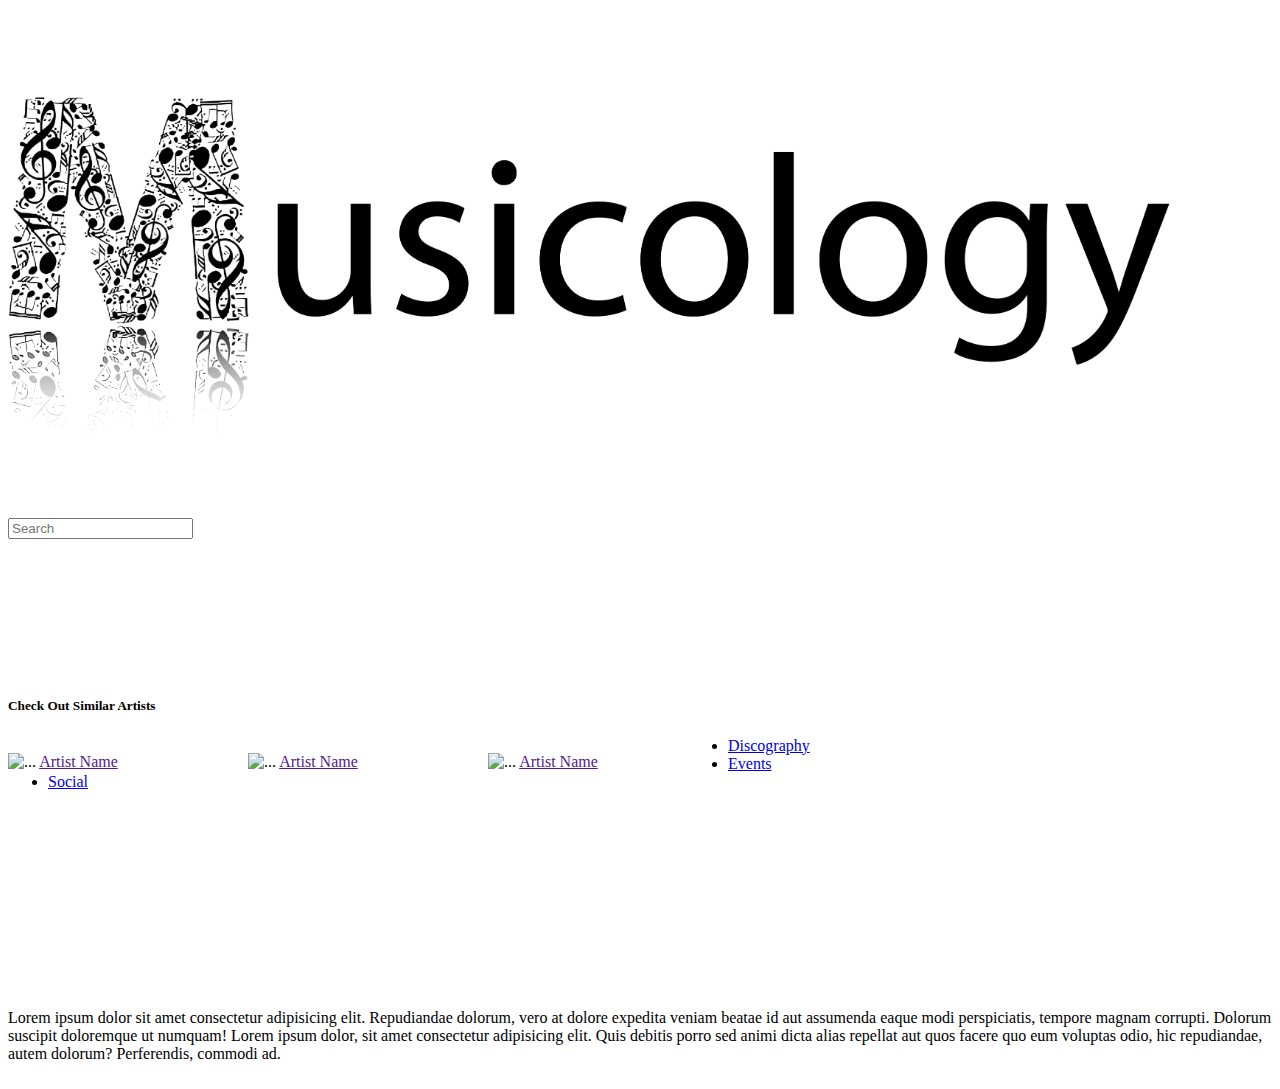
==== index.html @ a71770bd "Merge pull request #25 from mfitzwinick/so-much-css" ====
<!DOCTYPE html>
<html lang="en">
<head>
    <meta charset="UTF-8">
    <meta name="viewport" content="width=device-width, initial-scale=1.0">
    <link rel="stylesheet" href="https://cdn.jsdelivr.net/npm/bootstrap@4.5.3/dist/css/bootstrap.min.css" integrity="sha384-TX8t27EcRE3e/ihU7zmQxVncDAy5uIKz4rEkgIXeMed4M0jlfIDPvg6uqKI2xXr2" crossorigin="anonymous">
    <link rel="stylesheet" href="style.css">
    <title>Musicology</title>
</head>
<body>
    <div class="container"> 

            <!-- Top NavBar - mobile -->
            <div class="row navbar">
                <div class="col-sm-5 navbar-logo">
                    <a class="navbar-brand text-center" href="home.html"> <img src="musicology-logo-light.png" alt="musicology" width = "100%" ></a>
                </div>
                <div class="col-sm-2"></div>
                <div class="col-sm-5 search-align">
                        <input type="text" placeholder="Search" class="form-control col-11 search" id="search-nav">
                </div>
            </div>
           
            
        <div class="row">
            
            <!-- Top Left Header - desktop -->
            <div class="col-3 top-left">
                <div class="row">
                    <a href="home.html"><img class="float-left musicology" src="musicology-logo-light.png" alt="musicology"></a>
                </div>
                <div class="row">
                    <input type="text" placeholder="Search" class="form-control col-11 search" id="search-reg">
                </div>
            </div>

            <!-- Artist Image and Name - desktop & mobile -->
            <div class="col-lg-9 col-sm-12 jumbo-responsive">
                <div class="row">
                    <div class="jumbotron jumbotron-fluid jumbotron-image col-12">
                        <div class="container">
                          <h1 id="artist-name" class="artist-name display-4">Artist Name</h1>
                        </div>
                    </div>
                </div>
            </div>

        </div> 

        <div class="row">

            <!-- Similar Artists Cards on the left sidebar - desktop -->
            <div class="col-3 similar-responsive">

                <div class="row">
                    <h5>Check Out Similar Artists</h5>
                </div>
                <div class="row">
                    <div class="col mb-4 card-border">
                        <div class="card sim-artist-card">
                            <img class="sim-artist-img-0 card-img-top" src="https://via.placeholder.com/100" alt="...">
                            <a class="card-title-0" href="">Artist Name</a>
                        </div>
                    </div>
                </div>
                <div class="row">
                    <div class="col mb-4 card-border">
                        <div class="card sim-artist-card">
                            <img class="sim-artist-img-1 card-img-top" src="https://via.placeholder.com/100" alt="...">
                            <a class="card-title-1" href="">Artist Name</a>
                        </div>
                    </div>
                </div>
                <div class="row">
                    <div class="col mb-4 card-border">
                        <div class="card sim-artist-card">
                            <img class="sim-artist-img-2 card-img-top" src="https://via.placeholder.com/100" alt="...">
                            <a class="card-title-2" href="">Artist Name</a>
                        </div>
                    </div>
                </div>

            </div>
            
            <!-- Content Tabs - desktop & mobile -->
            <div class="col-lg-9 col-md-12 tabs-responsive">

                <div class="row">
                    <ul class="nav nav-tabs" id="myTab" role="tablist">
                        <li class="nav-item" role="presentation">
                          <a class="nav-link active" id="discography-tab" data-toggle="tab" href="#discography" role="tab" aria-controls="discography" aria-selected="true">Discography</a>
                        </li>
                        <li class="nav-item" role="presentation">
                          <a class="nav-link" id="events-tab" data-toggle="tab" href="#upcoming-events" role="tab" aria-controls="upcoming-events" aria-selected="false">Events</a>
                        </li>
                        <li class="nav-item" role="presentation">
                          <a class="nav-link" id="social-tab" data-toggle="tab" href="#social" role="tab" aria-controls="social" aria-selected="false">Social</a>
                        </li>
                      </ul>
                      <!-- TAB CONTENT: only use IDs below for tab content -->
                      <div class="tab-content col-12" id="myTabContent">
                        <div class="tab-pane fade show active" id="discography" role="tabpanel" aria-labelledby="discography-tab">
                            <div class="row popular-row">
                                <h3 class="col-12 pl-0 popular">Popular</h3>
                                <div class="m-0 popularSongs"></div>
                            </div>
                            <div class="row albums-row">
                                <h3 class="col-12 pl-0 albums">Albums</h3>
                                <div class="row col-12 pl-0">
                                    <img class="col-3 albumCover0" src="">
                                    <div class="col-9 pl-0 albumHeadText">
                                        <h7 class="albumYear0"></h7>
                                        <h1 class="albumTitle0 album-titles"></h1>
                                    </div>
                                    <div class="col-12 mt-3 albumSongs0"></div>
                                </div>
                                <div class="row col-12 pl-0">
                                    <img class="col-3 albumCover1" src="">
                                    <div class="col-9 pl-0 albumHeadText">
                                        <h7 class="albumYear1"></h7>
                                        <h1 class="albumTitle1 album-titles"></h1>
                                    </div>
                                    <div class="col-12 mt-3 albumSongs1"></div>
                                </div>
                                <div class="row col-12 pl-0">
                                    <img class="col-3 albumCover2" src="">
                                    <div class="col-9 pl-0 albumHeadText">
                                        <h7 class="albumYear2"></h7>
                                        <h1 class="albumTitle2 album-titles"></h1>
                                    </div>
                                    <div class="col-12 mt-3 albumSongs2"></div>
                                </div>
                            </div>
                        </div>
                        <div class="tab-pane fade" id="upcoming-events" role="tabpanel" aria-labelledby="upcoming-events-tab">Lorem ipsum dolor sit amet consectetur adipisicing elit. Repudiandae dolorum, vero at dolore expedita veniam beatae id aut assumenda eaque modi perspiciatis, tempore magnam corrupti. Dolorum suscipit doloremque ut numquam! Lorem ipsum dolor, sit amet consectetur adipisicing elit. Quis debitis porro sed animi dicta alias repellat aut quos facere quo eum voluptas odio, hic repudiandae, autem dolorum? Perferendis, commodi ad.</div>
                        <div class="tab-pane fade" id="social" role="tabpanel" aria-labelledby="social-tab">
                            <img id="fb-logo" src="" alt="">
                            <img id="twitter-logo" src="" alt="">
                        </div>
                      </div>
                </div>
                
            </div>

        </div>
        
            <!-- Similar Artists Cards - mobile -->
            <div class="similar-bottom-responsive">
                <div class="row">
                    <div class="col-sm-12">
                        <h2 class="text-center">Check Out Similar Artists</h2>
                    </div>
                </div>
                <div class="row d-flex no-gutters justify-content-center">
                    <div class="card-border-bottom col-4">
                        <div class="card sac-bottom">
                            <img class="sim-artist-img-0 card-img-top" src="https://via.placeholder.com/100" alt="...">
                            <a class="card-title-0" href="">Artist Name</a>
                        </div>
                    </div>
                    <div class="card-border-bottom col-4">
                        <div class="card sac-bottom">
                            <img class="sim-artist-img-1 card-img-top" src="https://via.placeholder.com/100" alt="...">
                            <a class="card-title-1" href="">Artist Name</a>
                        </div>
                    </div>
                    <div class="card-border-bottom col-4">
                        <div class="card sac-bottom">
                            <img class="sim-artist-img-2 card-img-top" src="https://via.placeholder.com/100" alt="...">
                            <a class="card-title-2" href="">Artist Name</a>
                        </div>
                    </div>
                </div>
            </div>



    </div>

    <script src="https://code.jquery.com/jquery-3.5.1.min.js" integrity="sha256-9/aliU8dGd2tb6OSsuzixeV4y/faTqgFtohetphbbj0=" crossorigin="anonymous"></script>
    <script src="https://cdn.jsdelivr.net/npm/popper.js@1.16.1/dist/umd/popper.min.js" integrity="sha384-9/reFTGAW83EW2RDu2S0VKaIzap3H66lZH81PoYlFhbGU+6BZp6G7niu735Sk7lN" crossorigin="anonymous"></script>
    <script src="https://cdn.jsdelivr.net/npm/bootstrap@4.5.3/dist/js/bootstrap.min.js" integrity="sha384-w1Q4orYjBQndcko6MimVbzY0tgp4pWB4lZ7lr30WKz0vr/aWKhXdBNmNb5D92v7s" crossorigin="anonymous"></script>
    <script src="https://cdnjs.cloudflare.com/ajax/libs/moment.js/2.24.0/moment.min.js"></script>
    <script src="spotify.js"></script>
    <script src="script.js"></script>

</body>
</html>
---- style.css ----
.musicology {
    width: 92%;
    padding-bottom: 1rem;
}

.top-left {
    padding-top: 2rem;
}

.artist-name {
    font-size: 4rem;
    font-weight: 900;
    color: white;
}

.tab-content {
    margin-top: 1rem;
}

.sim-artist-card {
    margin-top: 1rem;
    float: left;
    width: 15rem;
}

.card-border {
    padding-left: 0px;
}

.card-title {
    text-align: left;
    margin-left: 1rem;
    font-size: 15pt;
}

.similar-bottom-responsive {
    margin-top: 3rem;
}

.sac-bottom {
    float: left;
    width: 10rem;
}

.albums-row {
    margin-top: 1rem;
}

.popular-row {
    margin-top: .5rem;
}

@media (max-width: 1199px) {
    .tabs-responsive {padding-left: 3rem;}
    .jumbo-responsive {padding-left: 3rem;}
}

@media (max-width: 991px) {
    .similar-responsive {display: none;}
    .top-left {display: none;}
    .search-align {position: absolute;}
    .search-align {right: -35px;}
}

@media (max-width: 767px) {
    /* .album-cover-mobile {width: 5rem; height: 5rem;} */
    .album-titles {font-size: 2rem;}
}

@media (max-width: 575px) {
    .search-align {width:50%;}
    .navbar-logo {width:50%;}
    .artist-name {font-size: 3rem;}
}

@media (max-width: 575px) {
    .artist-name {font-size: 2rem;}
}

@media (min-width: 992px) {
    .similar-bottom-responsive {display: none;}
    .navbar {display:none;}
}

 .popular {
    visibility: hidden;
}

.albums {
    visibility: hidden;
} 

.jumbotron-image {
    background-position: left center;
}
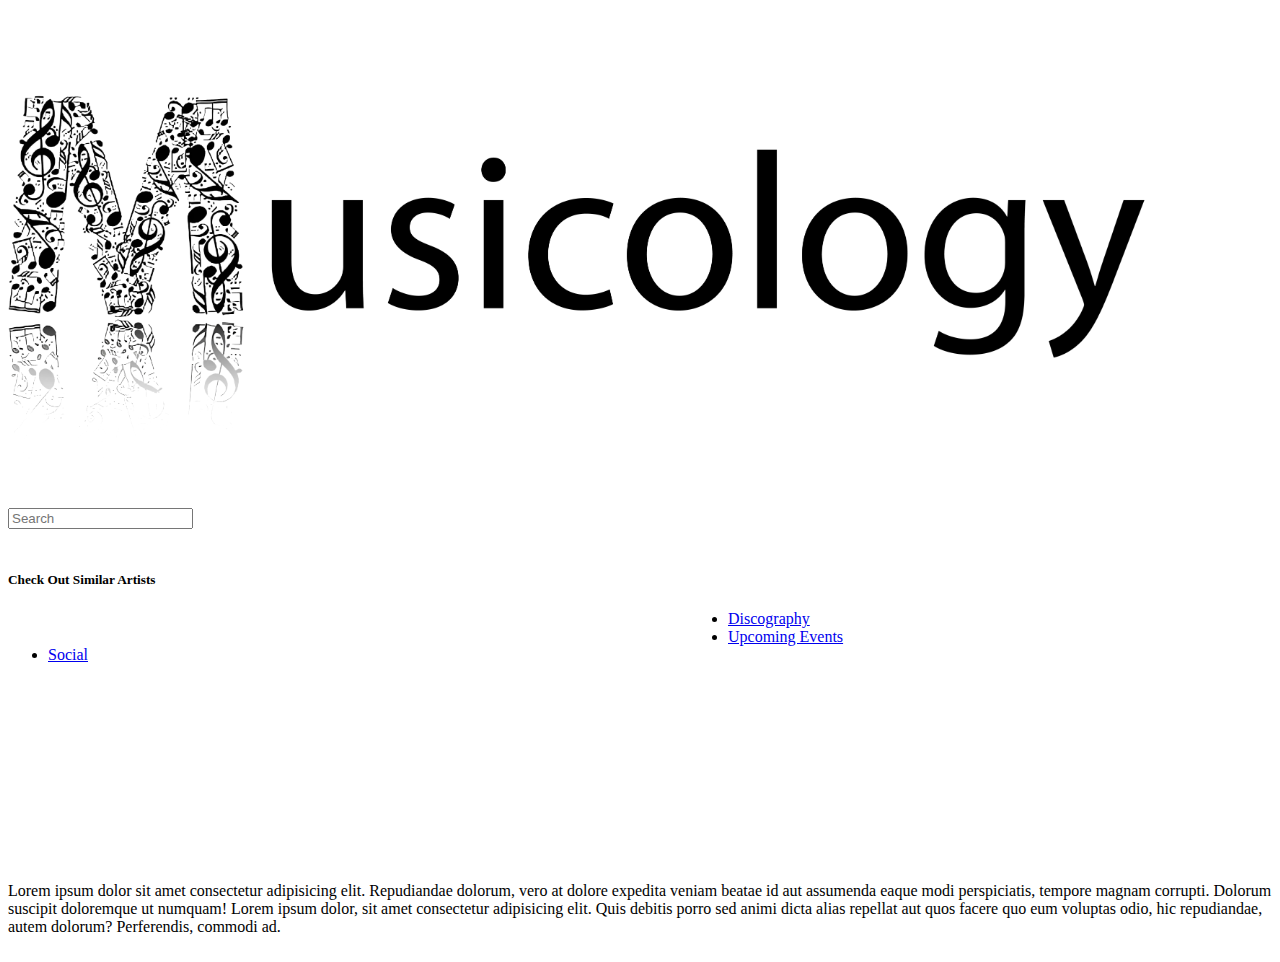
==== commit 7e5cc97c: "clicking related artists now displays artist info" ====
--- a/index.html
+++ b/index.html
@@ -8,49 +8,41 @@
     <title>Musicology</title>
 </head>
 <body>
+    <!-- top left header -->
     <div class="container"> 
 
-            <!-- Top NavBar - mobile -->
-            <div class="row navbar">
-                <div class="col-sm-5 navbar-logo">
-                    <a class="navbar-brand text-center" href="home.html"> <img src="musicology-logo-light.png" alt="musicology" width = "100%" ></a>
-                </div>
-                <div class="col-sm-2"></div>
-                <div class="col-sm-5 search-align">
-                        <input type="text" placeholder="Search" class="form-control col-11 search" id="search-nav">
-                </div>
-            </div>
-           
-            
         <div class="row">
-            
-            <!-- Top Left Header - desktop -->
+
             <div class="col-3 top-left">
+
                 <div class="row">
                     <a href="home.html"><img class="float-left musicology" src="musicology-logo-light.png" alt="musicology"></a>
                 </div>
+
                 <div class="row">
-                    <input type="text" placeholder="Search" class="form-control col-11 search" id="search-reg">
+                    <input id="artist-input" type="text" placeholder="Search" class="form-control col-11 search">
                 </div>
+                
             </div>
 
-            <!-- Artist Image and Name - desktop & mobile -->
-            <div class="col-lg-9 col-sm-12 jumbo-responsive">
+            <div class="col-9">
+
                 <div class="row">
-                    <div class="jumbotron jumbotron-fluid jumbotron-image col-12">
+                    <div class="jumbotron jumbotron-fluid col-12">
                         <div class="container">
-                          <h1 id="artist-name" class="artist-name display-4">Artist Name</h1>
+                          <h1 id="artist-name" class="artist-name display-4"></h1>
                         </div>
                     </div>
                 </div>
+
             </div>
 
         </div> 
 
         <div class="row">
 
-            <!-- Similar Artists Cards on the left sidebar - desktop -->
-            <div class="col-3 similar-responsive">
+            <!-- Similar Artists Cards on the left sidebar -->
+            <div class="col-3">
 
                 <div class="row">
                     <h5>Check Out Similar Artists</h5>
@@ -58,32 +50,31 @@
                 <div class="row">
                     <div class="col mb-4 card-border">
                         <div class="card sim-artist-card">
-                            <img class="sim-artist-img-0 card-img-top" src="https://via.placeholder.com/100" alt="...">
-                            <a class="card-title-0" href="">Artist Name</a>
+                            <img id="sim-artist-img-0" src="" class="card-img-top card-title-0 img0" alt="..." onclick="func(0)">
+                            <a class="card-title-0 text-center relArtist"><a>
                         </div>
                     </div>
                 </div>
                 <div class="row">
                     <div class="col mb-4 card-border">
                         <div class="card sim-artist-card">
-                            <img class="sim-artist-img-1 card-img-top" src="https://via.placeholder.com/100" alt="...">
-                            <a class="card-title-1" href="">Artist Name</a>
+                            <img id="sim-artist-img-1" src="" class="card-img-top card-title-1 img1" alt="..." onclick="func(0)">
+                            <a class="card-title-1 text-center relArtist"><a>
                         </div>
                     </div>
                 </div>
                 <div class="row">
                     <div class="col mb-4 card-border">
                         <div class="card sim-artist-card">
-                            <img class="sim-artist-img-2 card-img-top" src="https://via.placeholder.com/100" alt="...">
-                            <a class="card-title-2" href="">Artist Name</a>
+                            <img id="sim-artist-img-2" src="" class="card-img-top card-title-2 img2" alt="..." onclick="func(0)">
+                            <a class="card-title-2 text-center relArtist"><a>
                         </div>
                     </div>
                 </div>
 
             </div>
-            
-            <!-- Content Tabs - desktop & mobile -->
-            <div class="col-lg-9 col-md-12 tabs-responsive">
+            <!-- Content Tabs -->
+            <div class="col-9">
 
                 <div class="row">
                     <ul class="nav nav-tabs" id="myTab" role="tablist">
@@ -91,7 +82,7 @@
                           <a class="nav-link active" id="discography-tab" data-toggle="tab" href="#discography" role="tab" aria-controls="discography" aria-selected="true">Discography</a>
                         </li>
                         <li class="nav-item" role="presentation">
-                          <a class="nav-link" id="events-tab" data-toggle="tab" href="#upcoming-events" role="tab" aria-controls="upcoming-events" aria-selected="false">Events</a>
+                          <a class="nav-link" id="events-tab" data-toggle="tab" href="#upcoming-events" role="tab" aria-controls="upcoming-events" aria-selected="false">Upcoming Events</a>
                         </li>
                         <li class="nav-item" role="presentation">
                           <a class="nav-link" id="social-tab" data-toggle="tab" href="#social" role="tab" aria-controls="social" aria-selected="false">Social</a>
@@ -100,17 +91,17 @@
                       <!-- TAB CONTENT: only use IDs below for tab content -->
                       <div class="tab-content col-12" id="myTabContent">
                         <div class="tab-pane fade show active" id="discography" role="tabpanel" aria-labelledby="discography-tab">
-                            <div class="row popular-row">
+                            <div class="row">
                                 <h3 class="col-12 pl-0 popular">Popular</h3>
                                 <div class="m-0 popularSongs"></div>
                             </div>
-                            <div class="row albums-row">
+                            <div class="row">
                                 <h3 class="col-12 pl-0 albums">Albums</h3>
                                 <div class="row col-12 pl-0">
                                     <img class="col-3 albumCover0" src="">
                                     <div class="col-9 pl-0 albumHeadText">
                                         <h7 class="albumYear0"></h7>
-                                        <h1 class="albumTitle0 album-titles"></h1>
+                                        <h1 class="albumTitle0"></h1>
                                     </div>
                                     <div class="col-12 mt-3 albumSongs0"></div>
                                 </div>
@@ -118,7 +109,7 @@
                                     <img class="col-3 albumCover1" src="">
                                     <div class="col-9 pl-0 albumHeadText">
                                         <h7 class="albumYear1"></h7>
-                                        <h1 class="albumTitle1 album-titles"></h1>
+                                        <h1 class="albumTitle1"></h1>
                                     </div>
                                     <div class="col-12 mt-3 albumSongs1"></div>
                                 </div>
@@ -126,7 +117,7 @@
                                     <img class="col-3 albumCover2" src="">
                                     <div class="col-9 pl-0 albumHeadText">
                                         <h7 class="albumYear2"></h7>
-                                        <h1 class="albumTitle2 album-titles"></h1>
+                                        <h1 class="albumTitle2"></h1>
                                     </div>
                                     <div class="col-12 mt-3 albumSongs2"></div>
                                 </div>
@@ -135,7 +126,6 @@
                         <div class="tab-pane fade" id="upcoming-events" role="tabpanel" aria-labelledby="upcoming-events-tab">Lorem ipsum dolor sit amet consectetur adipisicing elit. Repudiandae dolorum, vero at dolore expedita veniam beatae id aut assumenda eaque modi perspiciatis, tempore magnam corrupti. Dolorum suscipit doloremque ut numquam! Lorem ipsum dolor, sit amet consectetur adipisicing elit. Quis debitis porro sed animi dicta alias repellat aut quos facere quo eum voluptas odio, hic repudiandae, autem dolorum? Perferendis, commodi ad.</div>
                         <div class="tab-pane fade" id="social" role="tabpanel" aria-labelledby="social-tab">
                             <img id="fb-logo" src="" alt="">
-                            <img id="twitter-logo" src="" alt="">
                         </div>
                       </div>
                 </div>
@@ -143,37 +133,6 @@
             </div>
 
         </div>
-        
-            <!-- Similar Artists Cards - mobile -->
-            <div class="similar-bottom-responsive">
-                <div class="row">
-                    <div class="col-sm-12">
-                        <h2 class="text-center">Check Out Similar Artists</h2>
-                    </div>
-                </div>
-                <div class="row d-flex no-gutters justify-content-center">
-                    <div class="card-border-bottom col-4">
-                        <div class="card sac-bottom">
-                            <img class="sim-artist-img-0 card-img-top" src="https://via.placeholder.com/100" alt="...">
-                            <a class="card-title-0" href="">Artist Name</a>
-                        </div>
-                    </div>
-                    <div class="card-border-bottom col-4">
-                        <div class="card sac-bottom">
-                            <img class="sim-artist-img-1 card-img-top" src="https://via.placeholder.com/100" alt="...">
-                            <a class="card-title-1" href="">Artist Name</a>
-                        </div>
-                    </div>
-                    <div class="card-border-bottom col-4">
-                        <div class="card sac-bottom">
-                            <img class="sim-artist-img-2 card-img-top" src="https://via.placeholder.com/100" alt="...">
-                            <a class="card-title-2" href="">Artist Name</a>
-                        </div>
-                    </div>
-                </div>
-            </div>
-
-
 
     </div>
 
@@ -182,7 +141,8 @@
     <script src="https://cdn.jsdelivr.net/npm/bootstrap@4.5.3/dist/js/bootstrap.min.js" integrity="sha384-w1Q4orYjBQndcko6MimVbzY0tgp4pWB4lZ7lr30WKz0vr/aWKhXdBNmNb5D92v7s" crossorigin="anonymous"></script>
     <script src="https://cdnjs.cloudflare.com/ajax/libs/moment.js/2.24.0/moment.min.js"></script>
     <script src="spotify.js"></script>
-    <script src="script.js"></script>
+    <!-- <script src="script.js"></script> -->
+
 
 </body>
 </html>--- a/style.css
+++ b/style.css
@@ -1,5 +1,5 @@
 .musicology {
-    width: 92%;
+    width: 90%;
     padding-bottom: 1rem;
 }
 
@@ -33,63 +33,14 @@
     font-size: 15pt;
 }
 
-.similar-bottom-responsive {
-    margin-top: 3rem;
-}
-
-.sac-bottom {
-    float: left;
-    width: 10rem;
-}
-
-.albums-row {
-    margin-top: 1rem;
-}
-
-.popular-row {
-    margin-top: .5rem;
-}
-
-@media (max-width: 1199px) {
-    .tabs-responsive {padding-left: 3rem;}
-    .jumbo-responsive {padding-left: 3rem;}
-}
-
-@media (max-width: 991px) {
-    .similar-responsive {display: none;}
-    .top-left {display: none;}
-    .search-align {position: absolute;}
-    .search-align {right: -35px;}
-}
-
-@media (max-width: 767px) {
-    /* .album-cover-mobile {width: 5rem; height: 5rem;} */
-    .album-titles {font-size: 2rem;}
-}
-
-@media (max-width: 575px) {
-    .search-align {width:50%;}
-    .navbar-logo {width:50%;}
-    .artist-name {font-size: 3rem;}
-}
-
-@media (max-width: 575px) {
-    .artist-name {font-size: 2rem;}
-}
-
-@media (min-width: 992px) {
-    .similar-bottom-responsive {display: none;}
-    .navbar {display:none;}
-}
-
- .popular {
+.popular {
     visibility: hidden;
 }
 
 .albums {
     visibility: hidden;
-} 
+}
 
-.jumbotron-image {
-    background-position: left center;
+.card-border {
+    visibility: hidden;
 }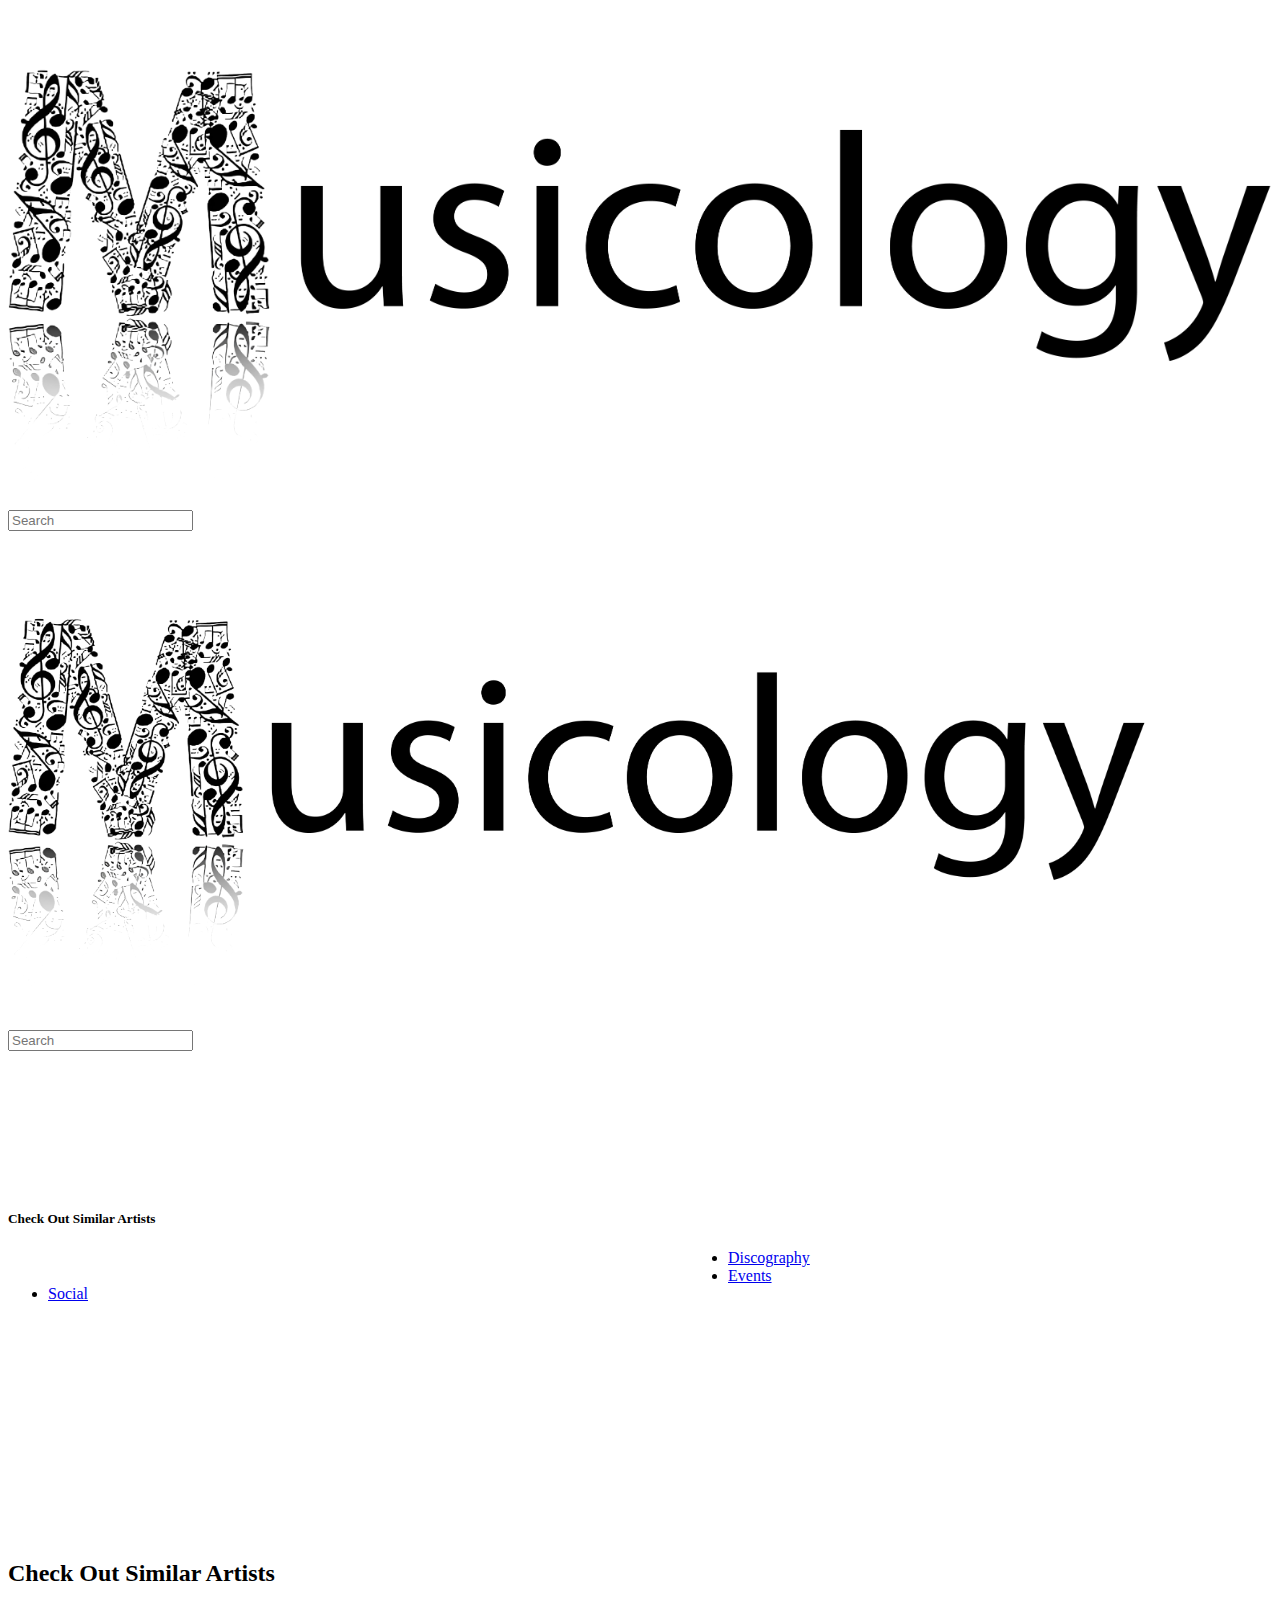
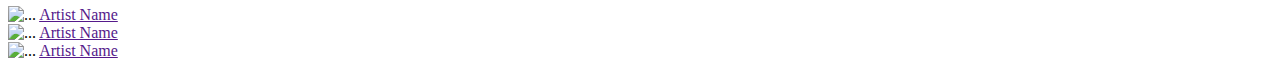
==== commit 12fbc35c: "populated upcoming events and artist alias" ====
--- a/index.html
+++ b/index.html
@@ -8,41 +8,49 @@
     <title>Musicology</title>
 </head>
 <body>
-    <!-- top left header -->
     <div class="container"> 
 
+            <!-- Top NavBar - mobile -->
+            <div class="row navbar">
+                <div class="col-sm-5 navbar-logo">
+                    <a class="navbar-brand text-center" href="home.html"> <img src="musicology-logo-light.png" alt="musicology" width = "100%" ></a>
+                </div>
+                <div class="col-sm-2"></div>
+                <div class="col-sm-5 search-align">
+                        <input type="text" placeholder="Search" class="form-control col-11 search" id="search-nav">
+                </div>
+            </div>
+           
+            
         <div class="row">
-
+            
+            <!-- Top Left Header - desktop -->
             <div class="col-3 top-left">
-
                 <div class="row">
                     <a href="home.html"><img class="float-left musicology" src="musicology-logo-light.png" alt="musicology"></a>
                 </div>
-
                 <div class="row">
-                    <input id="artist-input" type="text" placeholder="Search" class="form-control col-11 search">
+                    <input type="text" placeholder="Search" class="form-control col-11 search" id="search-reg">
                 </div>
-                
             </div>
 
-            <div class="col-9">
-
+            <!-- Artist Image and Name - desktop & mobile -->
+            <div class="col-lg-9 col-sm-12 jumbo-responsive">
                 <div class="row">
-                    <div class="jumbotron jumbotron-fluid col-12">
+                    <div class="jumbotron jumbotron-fluid jumbotron-image col-12">
                         <div class="container">
-                          <h1 id="artist-name" class="artist-name display-4"></h1>
+                          <h1 id="artist-name" class="artist-name display-4">Artist Name</h1>
                         </div>
                     </div>
                 </div>
-
             </div>
 
         </div> 
 
         <div class="row">
 
-            <!-- Similar Artists Cards on the left sidebar -->
-            <div class="col-3">
+            <!-- Similar Artists Cards on the left sidebar - desktop -->
+            <div class="col-3 similar-responsive">
 
                 <div class="row">
                     <h5>Check Out Similar Artists</h5>
@@ -50,31 +58,32 @@
                 <div class="row">
                     <div class="col mb-4 card-border">
                         <div class="card sim-artist-card">
-                            <img id="sim-artist-img-0" src="" class="card-img-top card-title-0 img0" alt="..." onclick="func(0)">
-                            <a class="card-title-0 text-center relArtist"><a>
+                            <img id="sim-artist-img-0" src="https://via.placeholder.com/100" class="card-img-top" alt="...">
+                            <a class="card-title-0" href="">Artist Name</a>
                         </div>
                     </div>
                 </div>
                 <div class="row">
                     <div class="col mb-4 card-border">
                         <div class="card sim-artist-card">
-                            <img id="sim-artist-img-1" src="" class="card-img-top card-title-1 img1" alt="..." onclick="func(0)">
-                            <a class="card-title-1 text-center relArtist"><a>
+                            <img id="sim-artist-img-1" src="https://via.placeholder.com/100" class="card-img-top" alt="...">
+                            <a class="card-title-1" href="">Artist Name</a>
                         </div>
                     </div>
                 </div>
                 <div class="row">
                     <div class="col mb-4 card-border">
                         <div class="card sim-artist-card">
-                            <img id="sim-artist-img-2" src="" class="card-img-top card-title-2 img2" alt="..." onclick="func(0)">
-                            <a class="card-title-2 text-center relArtist"><a>
+                            <img id="sim-artist-img-2" src="https://via.placeholder.com/100" class="card-img-top" alt="...">
+                            <a class="card-title-2" href="">Artist Name</a>
                         </div>
                     </div>
                 </div>
 
             </div>
-            <!-- Content Tabs -->
-            <div class="col-9">
+            
+            <!-- Content Tabs - desktop & mobile -->
+            <div class="col-lg-9 col-md-12 tabs-responsive">
 
                 <div class="row">
                     <ul class="nav nav-tabs" id="myTab" role="tablist">
@@ -82,7 +91,7 @@
                           <a class="nav-link active" id="discography-tab" data-toggle="tab" href="#discography" role="tab" aria-controls="discography" aria-selected="true">Discography</a>
                         </li>
                         <li class="nav-item" role="presentation">
-                          <a class="nav-link" id="events-tab" data-toggle="tab" href="#upcoming-events" role="tab" aria-controls="upcoming-events" aria-selected="false">Upcoming Events</a>
+                          <a class="nav-link" id="events-tab" data-toggle="tab" href="#upcoming-events" role="tab" aria-controls="upcoming-events" aria-selected="false">Events</a>
                         </li>
                         <li class="nav-item" role="presentation">
                           <a class="nav-link" id="social-tab" data-toggle="tab" href="#social" role="tab" aria-controls="social" aria-selected="false">Social</a>
@@ -123,9 +132,14 @@
                                 </div>
                             </div>
                         </div>
-                        <div class="tab-pane fade" id="upcoming-events" role="tabpanel" aria-labelledby="upcoming-events-tab">Lorem ipsum dolor sit amet consectetur adipisicing elit. Repudiandae dolorum, vero at dolore expedita veniam beatae id aut assumenda eaque modi perspiciatis, tempore magnam corrupti. Dolorum suscipit doloremque ut numquam! Lorem ipsum dolor, sit amet consectetur adipisicing elit. Quis debitis porro sed animi dicta alias repellat aut quos facere quo eum voluptas odio, hic repudiandae, autem dolorum? Perferendis, commodi ad.</div>
+                        <div class="tab-pane fade" id="upcoming-events" role="tabpanel" aria-labelledby="upcoming-events-tab">
+                            <h3 id="event-count"></h3>
+                        </div>
                         <div class="tab-pane fade" id="social" role="tabpanel" aria-labelledby="social-tab">
                             <img id="fb-logo" src="" alt="">
+                            <img id="twitter-logo" src="" alt="">
+                            <br>
+                            <h3 id="alias-list"></h3>
                         </div>
                       </div>
                 </div>
@@ -133,6 +147,37 @@
             </div>
 
         </div>
+        
+            <!-- Similar Artists Cards - mobile -->
+            <div class="similar-bottom-responsive">
+                <div class="row">
+                    <div class="col-sm-12">
+                        <h2 class="text-center">Check Out Similar Artists</h2>
+                    </div>
+                </div>
+                <div class="row d-flex no-gutters justify-content-center">
+                    <div class="card-border-bottom col-4">
+                        <div class="card sac-bottom">
+                            <img id="sim-artist-img-0" src="https://via.placeholder.com/100" class="card-img-top" alt="...">
+                            <a class="card-title-0" href="">Artist Name</a>
+                        </div>
+                    </div>
+                    <div class="card-border-bottom col-4">
+                        <div class="card sac-bottom">
+                            <img id="sim-artist-img-1" src="https://via.placeholder.com/100" class="card-img-top" alt="...">
+                            <a class="card-title-1" href="">Artist Name</a>
+                        </div>
+                    </div>
+                    <div class="card-border-bottom col-4">
+                        <div class="card sac-bottom">
+                            <img id="sim-artist-img-2" src="https://via.placeholder.com/100" class="card-img-top" alt="...">
+                            <a class="card-title-2" href="">Artist Name</a>
+                        </div>
+                    </div>
+                </div>
+            </div>
+
+
 
     </div>
 
@@ -141,8 +186,7 @@
     <script src="https://cdn.jsdelivr.net/npm/bootstrap@4.5.3/dist/js/bootstrap.min.js" integrity="sha384-w1Q4orYjBQndcko6MimVbzY0tgp4pWB4lZ7lr30WKz0vr/aWKhXdBNmNb5D92v7s" crossorigin="anonymous"></script>
     <script src="https://cdnjs.cloudflare.com/ajax/libs/moment.js/2.24.0/moment.min.js"></script>
     <script src="spotify.js"></script>
-    <!-- <script src="script.js"></script> -->
-
+    <script src="script.js"></script>
 
 </body>
 </html>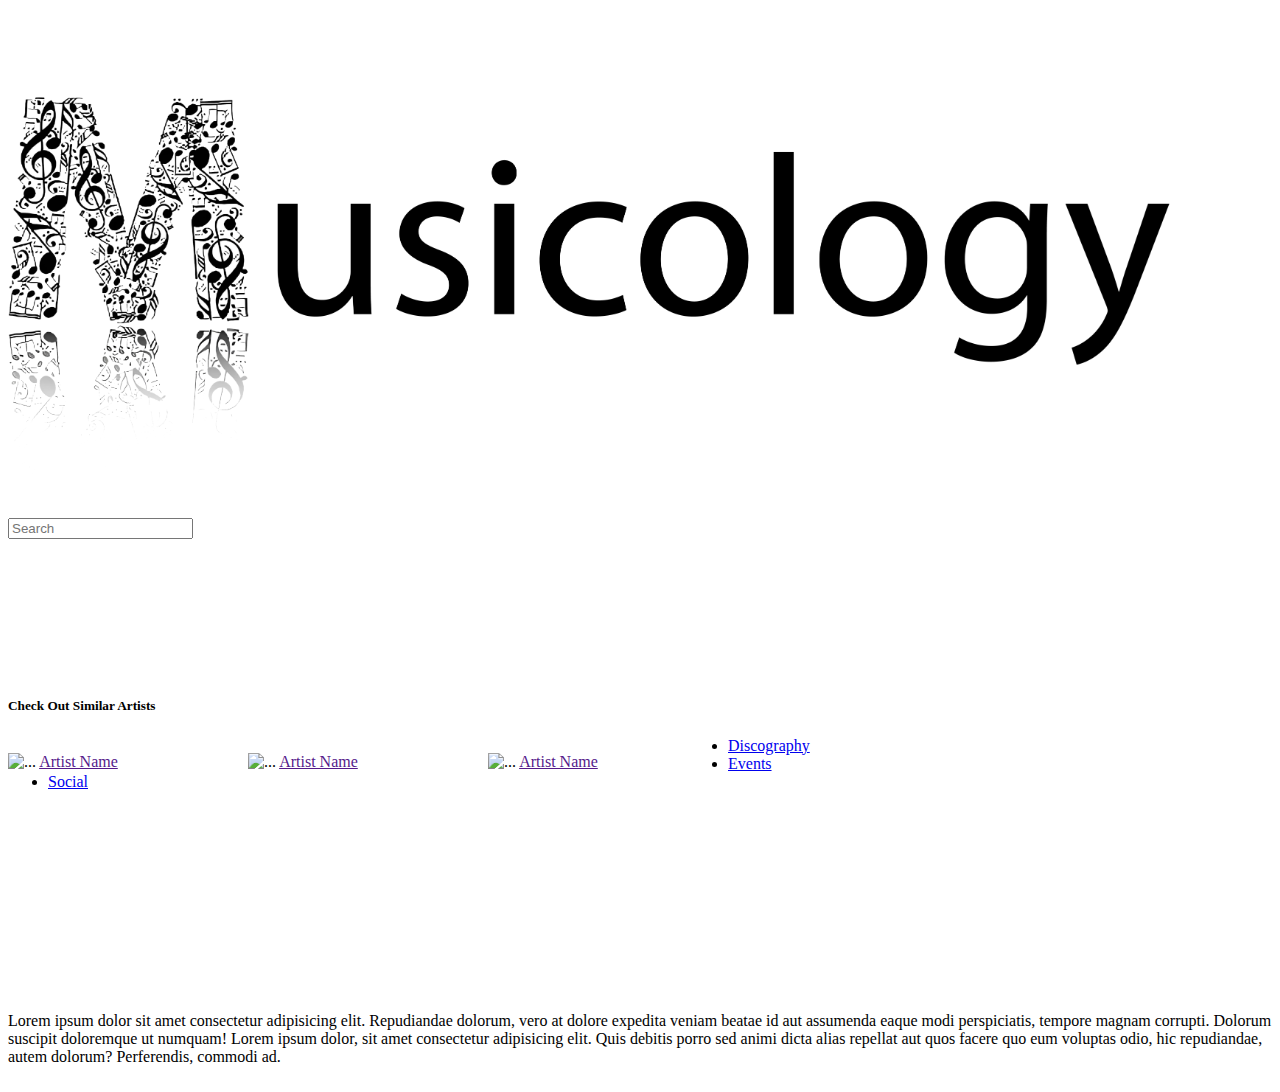
==== commit f87f6455: "Merge pull request #27 from mfitzwinick/responso" ====
--- a/index.html
+++ b/index.html
@@ -58,7 +58,7 @@
                 <div class="row">
                     <div class="col mb-4 card-border">
                         <div class="card sim-artist-card">
-                            <img id="sim-artist-img-0" src="https://via.placeholder.com/100" class="card-img-top" alt="...">
+                            <img class="sim-artist-img-0 card-img-top" src="https://via.placeholder.com/100" alt="...">
                             <a class="card-title-0" href="">Artist Name</a>
                         </div>
                     </div>
@@ -66,7 +66,7 @@
                 <div class="row">
                     <div class="col mb-4 card-border">
                         <div class="card sim-artist-card">
-                            <img id="sim-artist-img-1" src="https://via.placeholder.com/100" class="card-img-top" alt="...">
+                            <img class="sim-artist-img-1 card-img-top" src="https://via.placeholder.com/100" alt="...">
                             <a class="card-title-1" href="">Artist Name</a>
                         </div>
                     </div>
@@ -74,7 +74,7 @@
                 <div class="row">
                     <div class="col mb-4 card-border">
                         <div class="card sim-artist-card">
-                            <img id="sim-artist-img-2" src="https://via.placeholder.com/100" class="card-img-top" alt="...">
+                            <img class="sim-artist-img-2 card-img-top" src="https://via.placeholder.com/100" alt="...">
                             <a class="card-title-2" href="">Artist Name</a>
                         </div>
                     </div>
@@ -100,46 +100,42 @@
                       <!-- TAB CONTENT: only use IDs below for tab content -->
                       <div class="tab-content col-12" id="myTabContent">
                         <div class="tab-pane fade show active" id="discography" role="tabpanel" aria-labelledby="discography-tab">
-                            <div class="row">
+                            <div class="row popular-row">
                                 <h3 class="col-12 pl-0 popular">Popular</h3>
                                 <div class="m-0 popularSongs"></div>
                             </div>
-                            <div class="row">
+                            <div class="row albums-row">
                                 <h3 class="col-12 pl-0 albums">Albums</h3>
                                 <div class="row col-12 pl-0">
                                     <img class="col-3 albumCover0" src="">
                                     <div class="col-9 pl-0 albumHeadText">
-                                        <h7 class="albumYear0"></h7>
-                                        <h1 class="albumTitle0"></h1>
+                                        <h7 class="albumYear0 album-years"></h7>
+                                        <h1 class="albumTitle0 album-titles"></h1>
                                     </div>
                                     <div class="col-12 mt-3 albumSongs0"></div>
                                 </div>
                                 <div class="row col-12 pl-0">
                                     <img class="col-3 albumCover1" src="">
                                     <div class="col-9 pl-0 albumHeadText">
-                                        <h7 class="albumYear1"></h7>
-                                        <h1 class="albumTitle1"></h1>
+                                        <h7 class="albumYear1 album-years"></h7>
+                                        <h1 class="albumTitle1 album-titles"></h1>
                                     </div>
                                     <div class="col-12 mt-3 albumSongs1"></div>
                                 </div>
                                 <div class="row col-12 pl-0">
                                     <img class="col-3 albumCover2" src="">
                                     <div class="col-9 pl-0 albumHeadText">
-                                        <h7 class="albumYear2"></h7>
-                                        <h1 class="albumTitle2"></h1>
+                                        <h7 class="albumYear2 album-years"></h7>
+                                        <h1 class="albumTitle2 album-titles"></h1>
                                     </div>
                                     <div class="col-12 mt-3 albumSongs2"></div>
                                 </div>
                             </div>
                         </div>
-                        <div class="tab-pane fade" id="upcoming-events" role="tabpanel" aria-labelledby="upcoming-events-tab">
-                            <h3 id="event-count"></h3>
-                        </div>
+                        <div class="tab-pane fade" id="upcoming-events" role="tabpanel" aria-labelledby="upcoming-events-tab">Lorem ipsum dolor sit amet consectetur adipisicing elit. Repudiandae dolorum, vero at dolore expedita veniam beatae id aut assumenda eaque modi perspiciatis, tempore magnam corrupti. Dolorum suscipit doloremque ut numquam! Lorem ipsum dolor, sit amet consectetur adipisicing elit. Quis debitis porro sed animi dicta alias repellat aut quos facere quo eum voluptas odio, hic repudiandae, autem dolorum? Perferendis, commodi ad.</div>
                         <div class="tab-pane fade" id="social" role="tabpanel" aria-labelledby="social-tab">
                             <img id="fb-logo" src="" alt="">
                             <img id="twitter-logo" src="" alt="">
-                            <br>
-                            <h3 id="alias-list"></h3>
                         </div>
                       </div>
                 </div>
@@ -149,28 +145,28 @@
         </div>
         
             <!-- Similar Artists Cards - mobile -->
-            <div class="similar-bottom-responsive">
+            <div class="similar-bottom-responsive container">
                 <div class="row">
                     <div class="col-sm-12">
-                        <h2 class="text-center">Check Out Similar Artists</h2>
+                        <h2 class="text-center similar-bottom-header">Check Out Similar Artists</h2>
                     </div>
                 </div>
                 <div class="row d-flex no-gutters justify-content-center">
                     <div class="card-border-bottom col-4">
                         <div class="card sac-bottom">
-                            <img id="sim-artist-img-0" src="https://via.placeholder.com/100" class="card-img-top" alt="...">
+                            <img class="sim-artist-img-0 card-img-top" src="https://via.placeholder.com/100" alt="...">
                             <a class="card-title-0" href="">Artist Name</a>
                         </div>
                     </div>
                     <div class="card-border-bottom col-4">
                         <div class="card sac-bottom">
-                            <img id="sim-artist-img-1" src="https://via.placeholder.com/100" class="card-img-top" alt="...">
+                            <img class="sim-artist-img-1 card-img-top" src="https://via.placeholder.com/100" alt="...">
                             <a class="card-title-1" href="">Artist Name</a>
                         </div>
                     </div>
                     <div class="card-border-bottom col-4">
                         <div class="card sac-bottom">
-                            <img id="sim-artist-img-2" src="https://via.placeholder.com/100" class="card-img-top" alt="...">
+                            <img class="sim-artist-img-2 card-img-top" src="https://via.placeholder.com/100" alt="...">
                             <a class="card-title-2" href="">Artist Name</a>
                         </div>
                     </div>
--- a/style.css
+++ b/style.css
@@ -1,5 +1,5 @@
 .musicology {
-    width: 90%;
+    width: 92%;
     padding-bottom: 1rem;
 }
 
@@ -33,14 +33,97 @@
     font-size: 15pt;
 }
 
+.similar-bottom-responsive {
+    box-sizing: content-box;
+    margin-top: 2rem;
+    margin-bottom: 2rem;
+}
+
+.similar-bottom-header {
+    margin-bottom: 1rem;
+}
+
+.albums-row {
+    margin-top: 1rem;
+}
+
+.popular-row {
+    margin-top: .5rem;
+}
+
+.album-titles {
+    font-size: 2.1em;
+}
+
+.album-years {
+    font-size: .8rem;
+}
+
+
+@media (max-width: 1199px) {
+    .tabs-responsive {padding-left: 3rem;}
+    .jumbo-responsive {padding-left: 3rem;}
+    .album-titles {font-size: 2em;}
+}
+
+@media (max-width: 991px) {
+    .similar-responsive {display: none;}
+    .top-left {display: none;}
+    .search-align {position: absolute;}
+    .search-align {right: -35px;}
+    .sac-bottom {width: 12rem;}
+}
+
+@media (max-width: 767px) {
+    .album-titles {font-size: 1.6rem;}
+    .sac-bottom {width: 10rem;}
+}
+
+@media (max-width: 575px) {
+    .search-align {width:50%;}
+    .navbar-logo {width:50%;}
+    .artist-name {font-size: 3rem;}
+    .album-titles {font-size: 1.5em;}
+}
+
+@media (max-width: 575px) {
+    .artist-name {font-size: 2rem;}
+}
+
+@media (max-width: 515px) {
+    .sac-bottom {width: 9rem;}
+}
+
+@media (max-width: 496px) {
+    .album-titles {font-size: 1em;}
+}
+
+@media (max-width: 476px) {
+    .sac-bottom {width: 8rem;}
+    .similar-bottom-header {font-size: 1.5rem;}
+}
+
+@media (max-width: 415px) {
+    .sac-bottom {width: 7rem;}
+}
+
+@media (max-width: 320px) {
+    .sac-bottom {width: 6rem;}
+}
+
+@media (min-width: 992px) {
+    .similar-bottom-responsive {display: none;}
+    .navbar {display:none;}
+}
+
 .popular {
     visibility: hidden;
 }
 
 .albums {
     visibility: hidden;
-}
+} 
 
-.card-border {
-    visibility: hidden;
+.jumbotron-image {
+    background-position: left center;
 }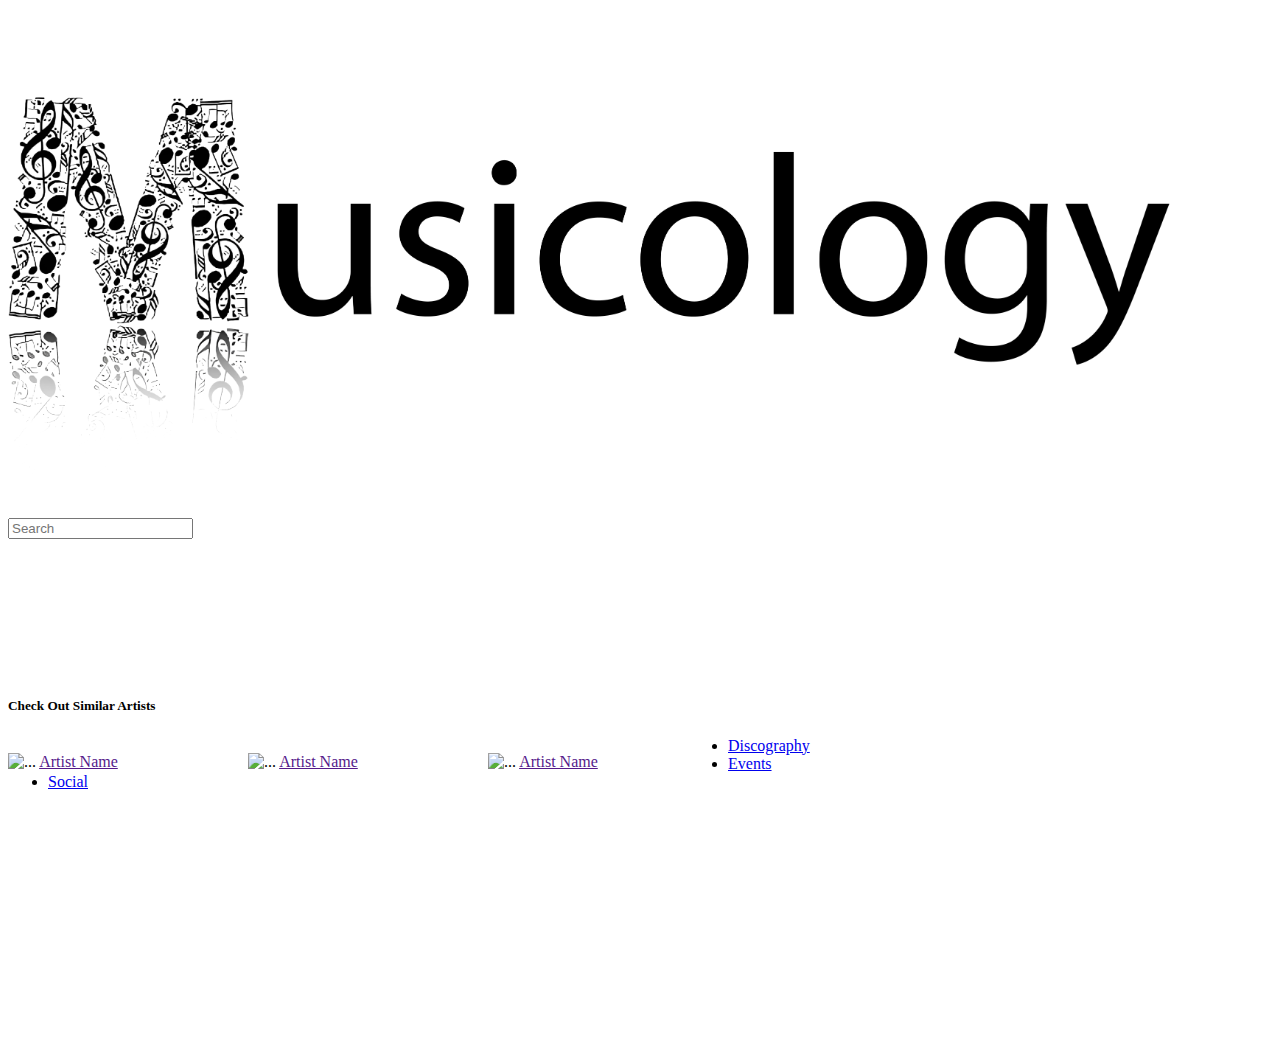
==== commit 97dd46cb: "Merge pull request #26 from mfitzwinick/coding-events-tab" ====
--- a/index.html
+++ b/index.html
@@ -132,10 +132,14 @@
                                 </div>
                             </div>
                         </div>
-                        <div class="tab-pane fade" id="upcoming-events" role="tabpanel" aria-labelledby="upcoming-events-tab">Lorem ipsum dolor sit amet consectetur adipisicing elit. Repudiandae dolorum, vero at dolore expedita veniam beatae id aut assumenda eaque modi perspiciatis, tempore magnam corrupti. Dolorum suscipit doloremque ut numquam! Lorem ipsum dolor, sit amet consectetur adipisicing elit. Quis debitis porro sed animi dicta alias repellat aut quos facere quo eum voluptas odio, hic repudiandae, autem dolorum? Perferendis, commodi ad.</div>
+                        <div class="tab-pane fade" id="upcoming-events" role="tabpanel" aria-labelledby="upcoming-events-tab">
+                            <h3 id="event-count"></h3>
+                        </div>
                         <div class="tab-pane fade" id="social" role="tabpanel" aria-labelledby="social-tab">
                             <img id="fb-logo" src="" alt="">
                             <img id="twitter-logo" src="" alt="">
+                            <br>
+                            <h3 id="alias-list"></h3>
                         </div>
                       </div>
                 </div>
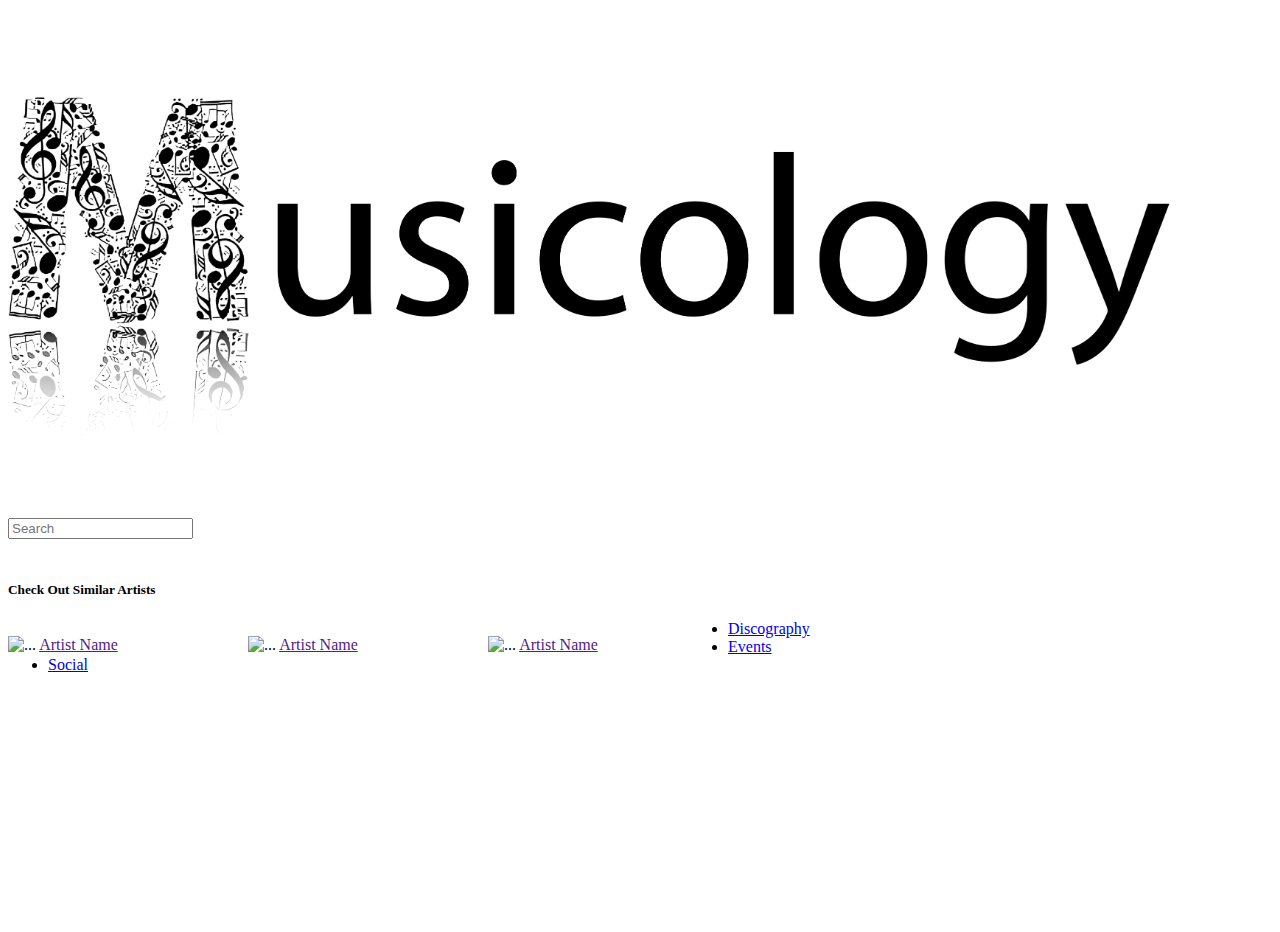
==== commit 7de709a2: "made elements on social tab sync with different apis" ====
--- a/index.html
+++ b/index.html
@@ -39,7 +39,7 @@
                 <div class="row">
                     <div class="jumbotron jumbotron-fluid jumbotron-image col-12">
                         <div class="container">
-                          <h1 id="artist-name" class="artist-name display-4">Artist Name</h1>
+                          <h1 id="artist-name" class="artist-name display-4"></h1>
                         </div>
                     </div>
                 </div>
@@ -58,24 +58,24 @@
                 <div class="row">
                     <div class="col mb-4 card-border">
                         <div class="card sim-artist-card">
-                            <img class="sim-artist-img-0 card-img-top" src="https://via.placeholder.com/100" alt="...">
-                            <a class="card-title-0" href="">Artist Name</a>
+                            <img class="sim-artist-img-0 card-img-top card-title-0 img0" src="https://via.placeholder.com/100" alt="..."">
+                            <a class="card-title-0 text-center relArtist" href="">Artist Name</a>
                         </div>
                     </div>
                 </div>
                 <div class="row">
                     <div class="col mb-4 card-border">
                         <div class="card sim-artist-card">
-                            <img class="sim-artist-img-1 card-img-top" src="https://via.placeholder.com/100" alt="...">
-                            <a class="card-title-1" href="">Artist Name</a>
+                            <img class="sim-artist-img-1 card-img-top card-title-1 img1" src="https://via.placeholder.com/100" alt="..."">
+                            <a class="card-title-1 text-center relArtist" href="">Artist Name</a>
                         </div>
                     </div>
                 </div>
                 <div class="row">
                     <div class="col mb-4 card-border">
                         <div class="card sim-artist-card">
-                            <img class="sim-artist-img-2 card-img-top" src="https://via.placeholder.com/100" alt="...">
-                            <a class="card-title-2" href="">Artist Name</a>
+                            <img class="sim-artist-img-2 card-img-top card-title-2 img2" src="https://via.placeholder.com/100" alt="..."">
+                            <a class="card-title-2 text-center relArtist" href="">Artist Name</a>
                         </div>
                     </div>
                 </div>
@@ -112,7 +112,7 @@
                                         <h7 class="albumYear0 album-years"></h7>
                                         <h1 class="albumTitle0 album-titles"></h1>
                                     </div>
-                                    <div class="col-12 mt-3 albumSongs0"></div>
+                                    <div class="col-12 mt-3 albumSongs0 albumSongs"></div>
                                 </div>
                                 <div class="row col-12 pl-0">
                                     <img class="col-3 albumCover1" src="">
@@ -120,7 +120,7 @@
                                         <h7 class="albumYear1 album-years"></h7>
                                         <h1 class="albumTitle1 album-titles"></h1>
                                     </div>
-                                    <div class="col-12 mt-3 albumSongs1"></div>
+                                    <div class="col-12 mt-3 albumSongs1 albumSongs"></div>
                                 </div>
                                 <div class="row col-12 pl-0">
                                     <img class="col-3 albumCover2" src="">
@@ -128,7 +128,7 @@
                                         <h7 class="albumYear2 album-years"></h7>
                                         <h1 class="albumTitle2 album-titles"></h1>
                                     </div>
-                                    <div class="col-12 mt-3 albumSongs2"></div>
+                                    <div class="col-12 mt-3 albumSongs2 albumSongs"></div>
                                 </div>
                             </div>
                         </div>
@@ -136,10 +136,12 @@
                             <h3 id="event-count"></h3>
                         </div>
                         <div class="tab-pane fade" id="social" role="tabpanel" aria-labelledby="social-tab">
+                            <h3 id="follow-artist"></h3>
                             <img id="fb-logo" src="" alt="">
                             <img id="twitter-logo" src="" alt="">
                             <br>
                             <h3 id="alias-list"></h3>
+                            <ul class="alias"></ul>
                         </div>
                       </div>
                 </div>
@@ -159,19 +161,19 @@
                     <div class="card-border-bottom col-4">
                         <div class="card sac-bottom">
                             <img class="sim-artist-img-0 card-img-top" src="https://via.placeholder.com/100" alt="...">
-                            <a class="card-title-0" href="">Artist Name</a>
+                            <a class="card-title-0 relArtist" href="">Artist Name</a>
                         </div>
                     </div>
                     <div class="card-border-bottom col-4">
                         <div class="card sac-bottom">
                             <img class="sim-artist-img-1 card-img-top" src="https://via.placeholder.com/100" alt="...">
-                            <a class="card-title-1" href="">Artist Name</a>
+                            <a class="card-title-1 relArtist" href="">Artist Name</a>
                         </div>
                     </div>
                     <div class="card-border-bottom col-4">
                         <div class="card sac-bottom">
                             <img class="sim-artist-img-2 card-img-top" src="https://via.placeholder.com/100" alt="...">
-                            <a class="card-title-2" href="">Artist Name</a>
+                            <a class="card-title-2 relArtist" href="">Artist Name</a>
                         </div>
                     </div>
                 </div>
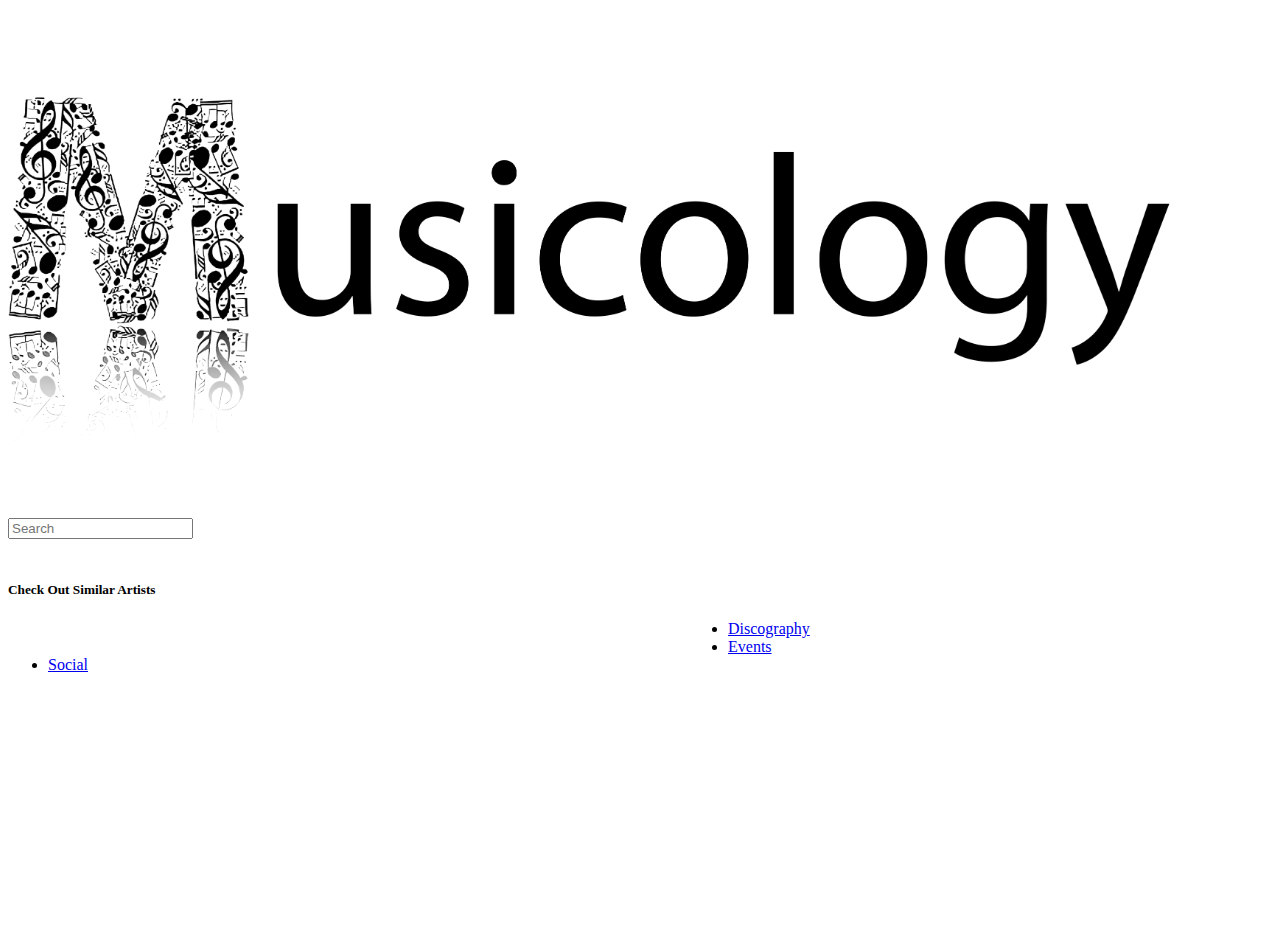
==== commit 6775d525: "mb-4 on albumSongs" ====
--- a/index.html
+++ b/index.html
@@ -112,7 +112,7 @@
                                         <h7 class="albumYear0 album-years"></h7>
                                         <h1 class="albumTitle0 album-titles"></h1>
                                     </div>
-                                    <div class="col-12 mt-3 albumSongs0 albumSongs"></div>
+                                    <div class="col-12 mt-3 mb-4 albumSongs0 albumSongs"></div>
                                 </div>
                                 <div class="row col-12 pl-0">
                                     <img class="col-3 albumCover1" src="">
@@ -120,7 +120,7 @@
                                         <h7 class="albumYear1 album-years"></h7>
                                         <h1 class="albumTitle1 album-titles"></h1>
                                     </div>
-                                    <div class="col-12 mt-3 albumSongs1 albumSongs"></div>
+                                    <div class="col-12 mt-3 mb-4 albumSongs1 albumSongs"></div>
                                 </div>
                                 <div class="row col-12 pl-0">
                                     <img class="col-3 albumCover2" src="">
@@ -128,7 +128,7 @@
                                         <h7 class="albumYear2 album-years"></h7>
                                         <h1 class="albumTitle2 album-titles"></h1>
                                     </div>
-                                    <div class="col-12 mt-3 albumSongs2 albumSongs"></div>
+                                    <div class="col-12 mt-3 mb-4 albumSongs2 albumSongs"></div>
                                 </div>
                             </div>
                         </div>
--- a/style.css
+++ b/style.css
@@ -11,6 +11,8 @@
     font-size: 4rem;
     font-weight: 900;
     color: white;
+    position: relative;
+    bottom: -2rem;
 }
 
 .tab-content {
@@ -126,4 +128,8 @@
 
 .jumbotron-image {
     background-position: left center;
-}+}
+
+.card-border {
+    visibility: hidden;
+}
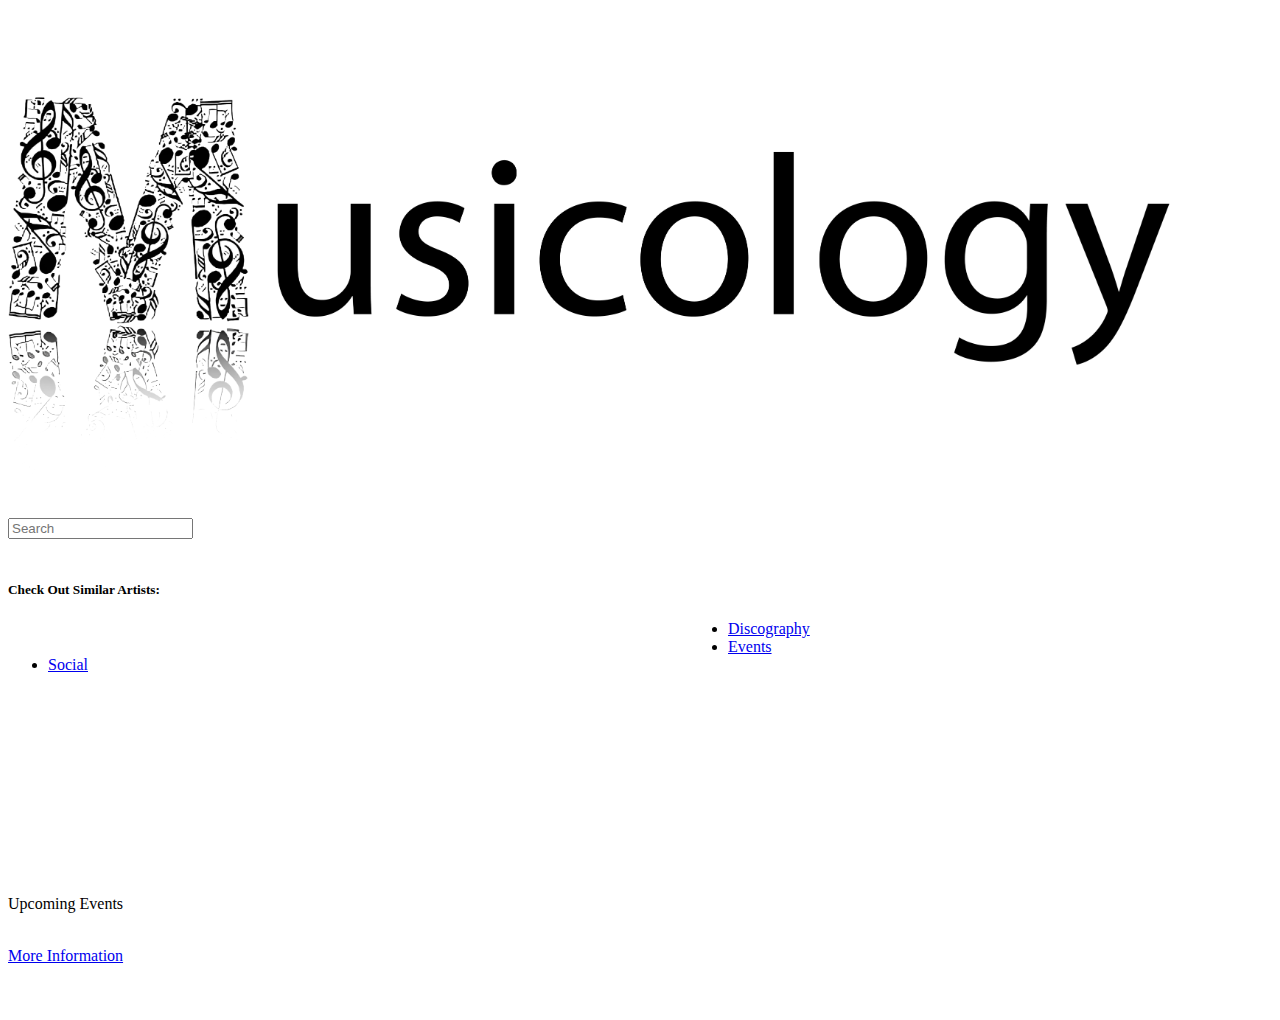
==== commit 501571fe: "updated events tab, fixed bugs is script js and wrote one line in spotifyjs" ====
--- a/index.html
+++ b/index.html
@@ -53,7 +53,7 @@
             <div class="col-3 similar-responsive">
 
                 <div class="row">
-                    <h5>Check Out Similar Artists</h5>
+                    <h5>Check Out Similar Artists:</h5>
                 </div>
                 <div class="row">
                     <div class="col mb-4 card-border">
@@ -132,8 +132,18 @@
                                 </div>
                             </div>
                         </div>
+                        <!-- Events tab content -->
                         <div class="tab-pane fade" id="upcoming-events" role="tabpanel" aria-labelledby="upcoming-events-tab">
-                            <h3 id="event-count"></h3>
+                            <div id="events-card" class="card text-center">
+                                <div class="card-header">
+                                  Upcoming Events
+                                </div>
+                                <div class="card-body">
+                                  <h5 id="event-count" class="card-title"></h5>
+                                  <p id="event-info" class="card-text"></p>
+                                  <a href="#" class="btn btn-primary" id="bit-link">More Information</a>
+                                </div>
+                              </div>
                         </div>
                         <div class="tab-pane fade" id="social" role="tabpanel" aria-labelledby="social-tab">
                             <h3 id="follow-artist"></h3>
--- a/style.css
+++ b/style.css
@@ -133,3 +133,8 @@
 .card-border {
     visibility: hidden;
 }
+
+#events-card {
+    margin-top: 8px;
+}
+
